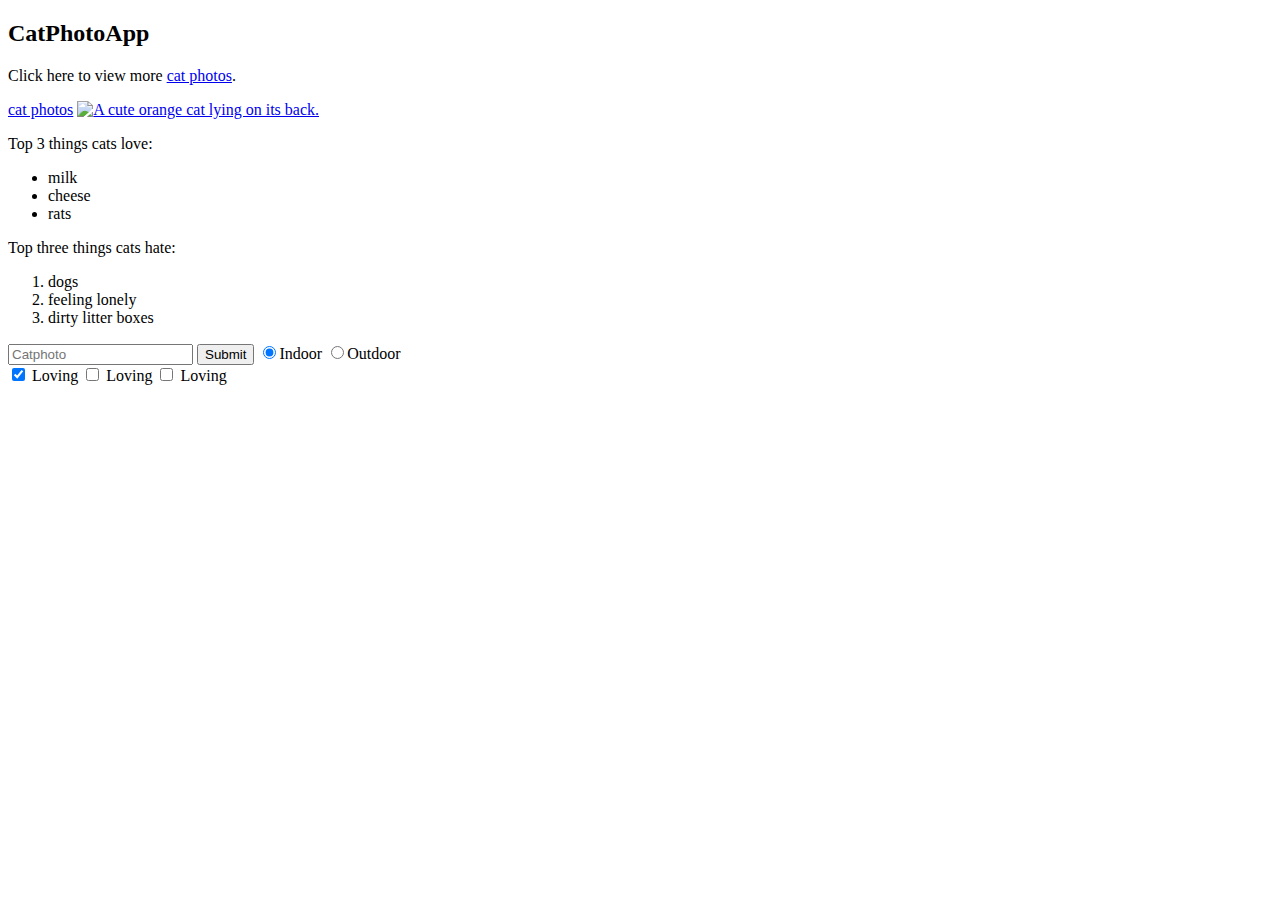
==== index.html @ 5f6ed3b6 "modify index.html, README.md" ====
<!Doctype html>
<html>   
    
    <head>
        <title>sharon</title>
    </head>
    <body>
        <h2>CatPhotoApp</h2>
        <main>
           <p>Click here to view more <a href="#">cat photos</a>.</p>
          <a href="http://freecatphotoapp.com" target="_blank">cat photos</a>
        
         <a href="#"><img src="https://bit.ly/fcc-relaxing-cat" alt="A cute orange cat lying on its back."> </a>
        
         <p> Top 3 things cats love:
        <ul>
            <li>milk</li>
            <li>cheese</li>
            <li>rats</li>
        </ul>
    </p>
    <div>
    <p> Top three things cats hate:
        <ol>
        <li>dogs</li>
        <li>feeling lonely</li>
        <li>dirty litter boxes</li>
        </ol>
    </p>
</div>
    <form action = "/submit-cat-photo">
    <input type = "text" placeholder="Catphoto" required>
    <button type="submit">Submit</button> 
    <label  for = "indoor">
        <input id ="indoor" type ="radio" value ="indoor"name="indoor-outdoor"checked>Indoor
      </label>
      <label for ="outdoor">
          <input id ="outdoor" type="radio" value ="outdoor" name="indoor-outdoor">Outdoor
      </label><br>
      <label for="loving">
          <input id="loving" value ="loving" type="checkbox" name="personality" checked> Loving</label>
      <label for="caring"><input id="caring" value ="caring" type="checkbox" name="personality"> Loving</label>
      <label for="kind"><input id="kind" value ="kind" type="checkbox" name="personality"> Loving</label>
</form>
        </main>
        
    </body>
    
</html>
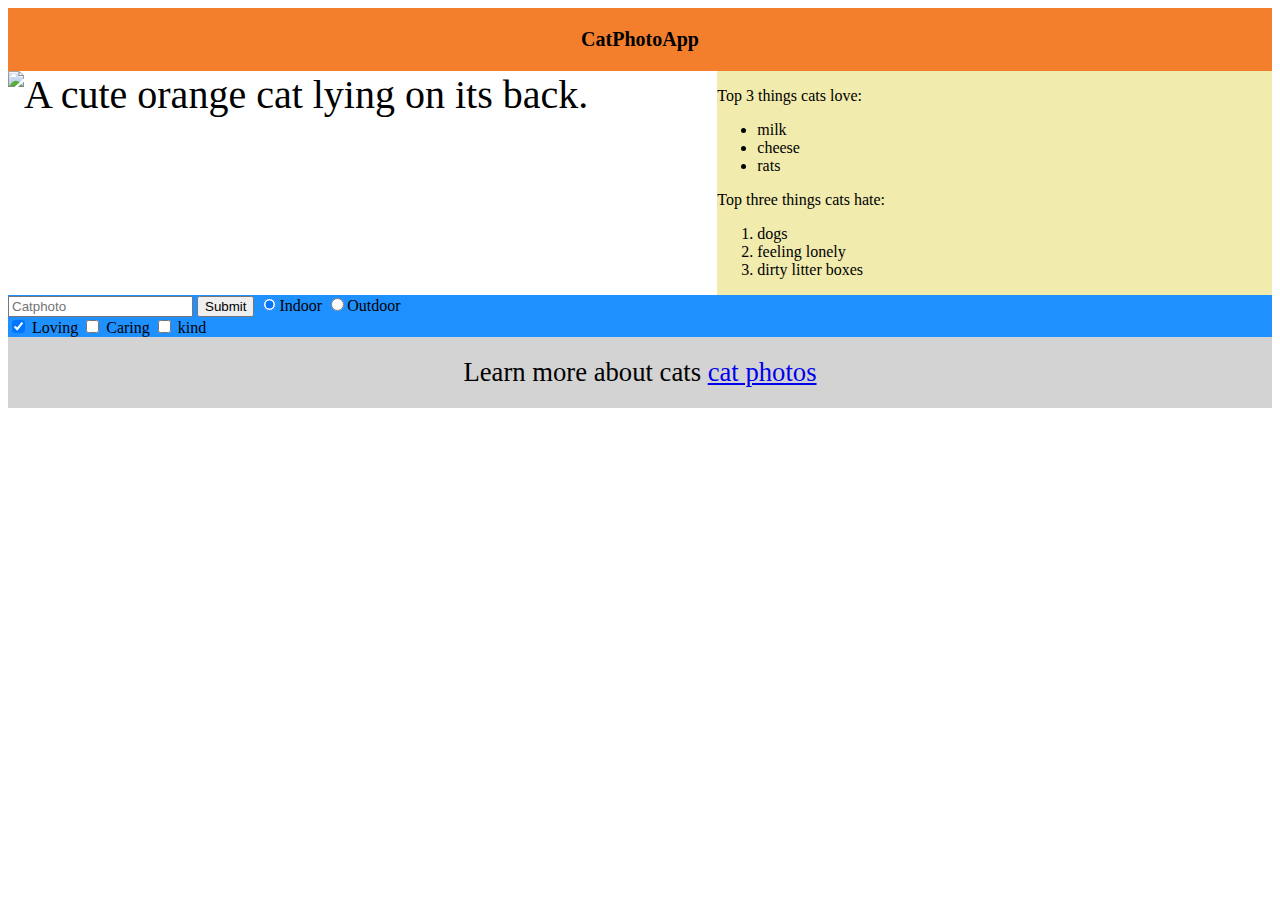
==== commit 2b7a2749: "add styles to index.html" ====
--- a/index.html
+++ b/index.html
@@ -1,49 +1,59 @@
-<!Doctype html>
-<html>   
-    
+<!DOCTYPE html>
+<html>
     <head>
-        <title>sharon</title>
+        <meta charset="utf-8">
+        <meta name="viewport" content="width=device-width, initial-scale=1">
+        <title>CatphotoaApp</title>
+        <link rel="stylesheet" type="text/css" href ="style.css"/>
     </head>
+</head>
     <body>
-        <h2>CatPhotoApp</h2>
+        <header class = "title">
+           CatPhotoApp
+        </header>
         <main>
-           <p>Click here to view more <a href="#">cat photos</a>.</p>
-          <a href="http://freecatphotoapp.com" target="_blank">cat photos</a>
-        
-         <a href="#"><img src="https://bit.ly/fcc-relaxing-cat" alt="A cute orange cat lying on its back."> </a>
-        
-         <p> Top 3 things cats love:
-        <ul>
-            <li>milk</li>
-            <li>cheese</li>
-            <li>rats</li>
-        </ul>
-    </p>
-    <div>
-    <p> Top three things cats hate:
-        <ol>
-        <li>dogs</li>
-        <li>feeling lonely</li>
-        <li>dirty litter boxes</li>
-        </ol>
-    </p>
-</div>
-    <form action = "/submit-cat-photo">
-    <input type = "text" placeholder="Catphoto" required>
-    <button type="submit">Submit</button> 
-    <label  for = "indoor">
-        <input id ="indoor" type ="radio" value ="indoor"name="indoor-outdoor"checked>Indoor
-      </label>
-      <label for ="outdoor">
-          <input id ="outdoor" type="radio" value ="outdoor" name="indoor-outdoor">Outdoor
-      </label><br>
-      <label for="loving">
-          <input id="loving" value ="loving" type="checkbox" name="personality" checked> Loving</label>
-      <label for="caring"><input id="caring" value ="caring" type="checkbox" name="personality"> Loving</label>
-      <label for="kind"><input id="kind" value ="kind" type="checkbox" name="personality"> Loving</label>
-</form>
+      <div class="container">
+        <div class="d1">
+            
+            <img class = "smaller-image thick-green-border" src="https://bit.ly/fcc-relaxing-cat" alt="A cute orange cat lying on its back."/> 
+
+        </div>
+        <div class="d2"><p> Top 3 things cats love:
+            <ul>
+                <li>milk</li>
+                <li>cheese</li>
+                <li>rats</li>
+            </ul>
+         Top three things cats hate:
+            <ol>
+            <li>dogs</li>
+            <li>feeling lonely</li>
+            <li>dirty litter boxes</li>
+            </ol>
+        </p>
+    </div>
+        </div>  
+      </div>
+      <div>
+        <form class ="d3"id ="cat-photo-form" action = "/submit-cat-photo">
+            <input type = "text" placeholder="Catphoto" required>
+            <button type="submit">Submit</button> 
+            <label  for = "indoor">
+                <input id ="indoor" type ="radio" value ="indoor"name="indoor-outdoor"checked>Indoor
+              </label>
+              <label for ="outdoor">
+                  <input id ="outdoor" type="radio" value ="outdoor" name="indoor-outdoor">Outdoor
+              </label><br>
+              <label for="loving">
+                  <input id="loving" value ="loving" type="checkbox" name="personality" checked> Loving</label>
+              <label for="caring"><input id="caring" value ="caring" type="checkbox" name="personality"> Caring</label>
+              <label for="kind"><input id="kind" value ="kind" type="checkbox" name="personality"> kind</label>
+        </form>
+      </div>
         </main>
-        
+        <footer>
+            Learn more about cats
+            <a href="http://freecatphotoapp.com" target="_blank">cat photos</a>
+        </footer>
     </body>
-    
 </html>
--- a/style.css
+++ b/style.css
@@ -0,0 +1,41 @@
+
+.d1{
+  flex-grow: 1;
+  
+  background: #FFFFFF;
+  
+}
+.d2{
+  flex-grow:3;
+  background: #F1EBAE;
+  font-family: 'Times New Roman', Times, serif;
+  font-size: 12pt;
+}
+.d3{
+  background: dodgerblue;
+}
+.container {
+  font-size: 40px;
+  display: flex;
+  flex-direction:row; 
+  justify-content: space-between;
+  
+}
+.title{
+  background:#f37f2d;
+  
+  font-Weight: bold;
+  font-size: 20px;
+  text-align: center;
+  padding: 20px;
+
+
+}
+footer{
+  background: lightgray;
+  padding: 20px;
+  font-size: 20pt;
+  text-align: center;
+
+
+}
